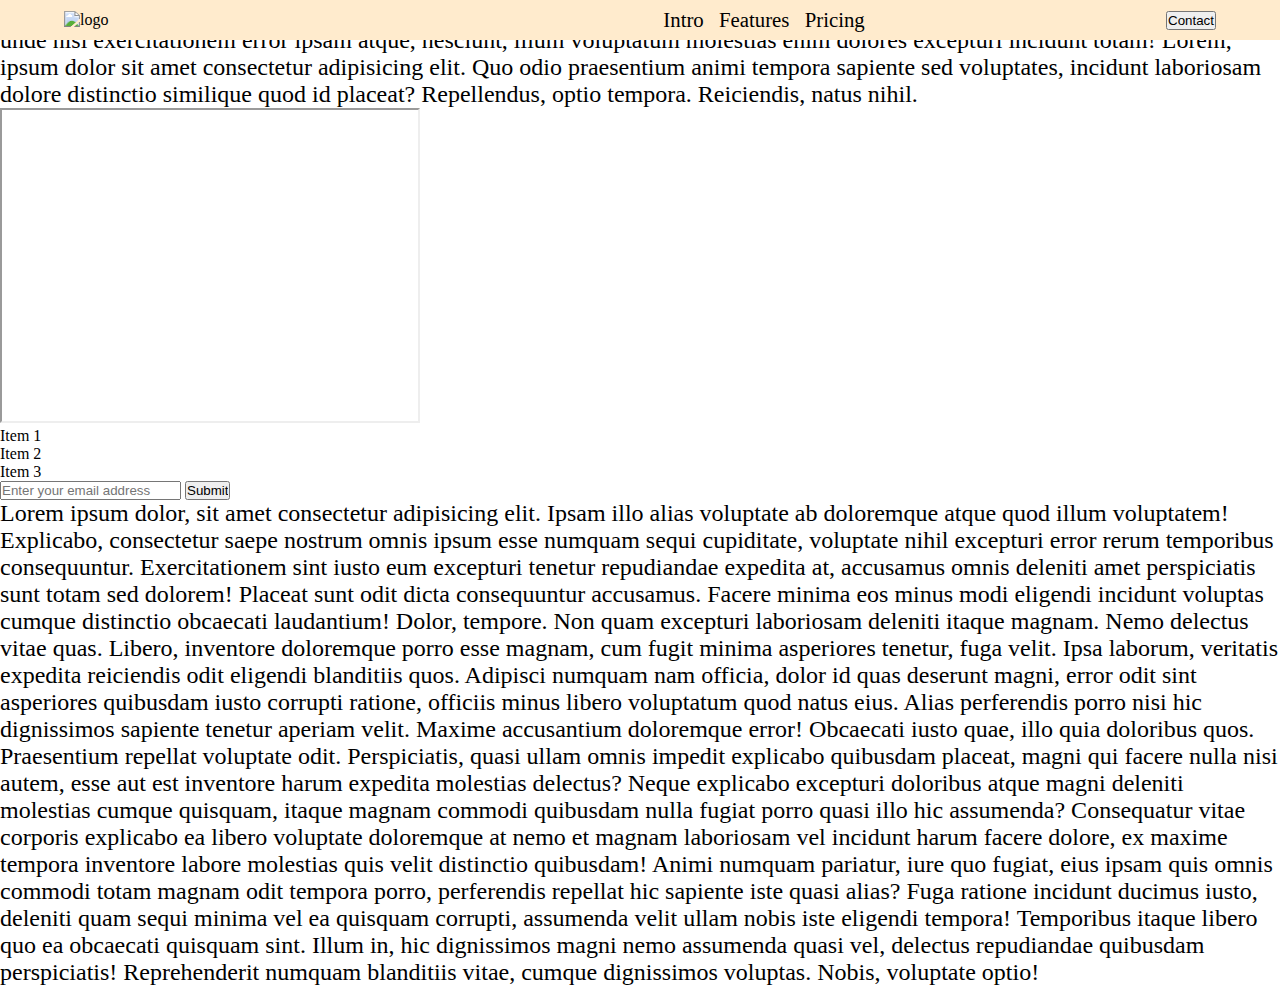
==== Free Code Camp Projects/Responsive Web Design Projects/product_landing.html @ bade26c2 "Responsive Web Design Projects" ====
<!DOCTYPE html>
<html lang="en">
  <head>
    <meta charset="UTF-8" />
    <meta name="viewport" content="width=device-width, initial-scale=1.0" />
    <meta http-equiv="X-UA-Compatible" content="ie=edge" />
    <title>Product Landing</title>
    <link
      href="https://fonts.googleapis.com/css?family=Domine:400,700&display=swap"
      rel="stylesheet"
    />
    <link rel="stylesheet" href="product_landing.css" />
  </head>
  <body>
    <script src="https://cdn.freecodecamp.org/testable-projects-fcc/v1/bundle.js"></script>
    <div>
      <header id="header">
        <img
          src="https://s3.amazonaws.com/freecodecamp/original_trombones.png"
          alt="logo"
          id="header-img"
        />
        <nav id="nav-bar">
          <ul class="nav-links">
            <li><a class="nav-link" href="#intro">Intro</a></li>
            <li><a class="nav-link" href="#features">Features</a></li>
            <li><a class="nav-link" href="#pricing">Pricing</a></li>
          </ul>
        </nav>
        <a href="#submit"><button>Contact</button></a>
      </header>
    </div>
    <div class="container">
      <div id="intro">
        <p>
          Lorem, ipsum dolor sit amet consectetur adipisicing elit. Sequi
          assumenda sapiente veritatis possimus necessitatibus. Reprehenderit
          unde nisi exercitationem error ipsam atque, nesciunt, illum voluptatum
          molestias enim dolores excepturi incidunt totam! Lorem, ipsum dolor
          sit amet consectetur adipisicing elit. Quo odio praesentium animi
          tempora sapiente sed voluptates, incidunt laboriosam dolore distinctio
          similique quod id placeat? Repellendus, optio tempora. Reiciendis,
          natus nihil.
        </p>
      </div>

      <div id="features">
        <iframe
          id="video"
          width="420"
          height="315"
          src="https://www.youtube.com/embed/tgbNymZ7vqY"
        >
        </iframe>
      </div>
      <div id="pricing">
        <div class="flex-container">
          <div>Item 1</div>
          <div>Item 2</div>
          <div>Item 3</div>
        </div>
        <form id="form" action="https://www.freecodecamp.com/email-submit">
          <input
            name="email"
            type="email"
            id="email"
            placeholder="Enter your email address"
            required
          />
          <input id="submit" type="submit" />
        </form>
        <p>
          Lorem ipsum dolor, sit amet consectetur adipisicing elit. Ipsam illo
          alias voluptate ab doloremque atque quod illum voluptatem! Explicabo,
          consectetur saepe nostrum omnis ipsum esse numquam sequi cupiditate,
          voluptate nihil excepturi error rerum temporibus consequuntur.
          Exercitationem sint iusto eum excepturi tenetur repudiandae expedita
          at, accusamus omnis deleniti amet perspiciatis sunt totam sed dolorem!
          Placeat sunt odit dicta consequuntur accusamus. Facere minima eos
          minus modi eligendi incidunt voluptas cumque distinctio obcaecati
          laudantium! Dolor, tempore. Non quam excepturi laboriosam deleniti
          itaque magnam. Nemo delectus vitae quas. Libero, inventore doloremque
          porro esse magnam, cum fugit minima asperiores tenetur, fuga velit.
          Ipsa laborum, veritatis expedita reiciendis odit eligendi blanditiis
          quos. Adipisci numquam nam officia, dolor id quas deserunt magni,
          error odit sint asperiores quibusdam iusto corrupti ratione, officiis
          minus libero voluptatum quod natus eius. Alias perferendis porro nisi
          hic dignissimos sapiente tenetur aperiam velit. Maxime accusantium
          doloremque error! Obcaecati iusto quae, illo quia doloribus quos.
          Praesentium repellat voluptate odit. Perspiciatis, quasi ullam omnis
          impedit explicabo quibusdam placeat, magni qui facere nulla nisi
          autem, esse aut est inventore harum expedita molestias delectus? Neque
          explicabo excepturi doloribus atque magni deleniti molestias cumque
          quisquam, itaque magnam commodi quibusdam nulla fugiat porro quasi
          illo hic assumenda? Consequatur vitae corporis explicabo ea libero
          voluptate doloremque at nemo et magnam laboriosam vel incidunt harum
          facere dolore, ex maxime tempora inventore labore molestias quis velit
          distinctio quibusdam! Animi numquam pariatur, iure quo fugiat, eius
          ipsam quis omnis commodi totam magnam odit tempora porro, perferendis
          repellat hic sapiente iste quasi alias? Fuga ratione incidunt ducimus
          iusto, deleniti quam sequi minima vel ea quisquam corrupti, assumenda
          velit ullam nobis iste eligendi tempora! Temporibus itaque libero quo
          ea obcaecati quisquam sint. Illum in, hic dignissimos magni nemo
          assumenda quasi vel, delectus repudiandae quibusdam perspiciatis!
          Reprehenderit numquam blanditiis vitae, cumque dignissimos voluptas.
          Nobis, voluptate optio!
        </p>
      </div>
    </div>
  </body>
</html>
---- Free Code Camp Projects/Responsive Web Design Projects/product_landing.css ----
@import url("https://fonts.googleapis.com/css?family=Domine:400,700&display=swap");

* {
  margin: 0;
  padding: 0;
  box-sizing: border-box;
}
body {
  margin-top: 0px;
}
p {
  font-size: 1.5rem;
}
header {
  position: fixed;
  display: flex;
  justify-content: space-between;
  align-items: center;
  padding: 5px 5%;
  vertical-align: top;
  background-color: blanchedalmond;
  width: 100%;
  min-height: 40px;
}

#header-img {
  width: 18rem;
  display: flex;
}
.nav-links {
  list-style: none;
  font-size: 1.3rem;
  text-decoration: none;
}
.nav-links li {
  display: inline-block;
  padding: 0px, 20px;
}
.nav-links li a {
  text-decoration: none;
  padding-left: 10px;
  color: black;
  transition: all 0.3s ease 0s;
}
.nav-links li a:hover {
  color: #016d88;
}
p {
  overflow: auto;
}
@media (max-width: 600px) {
  header {
    flex-wrap: wrap;
  }
}
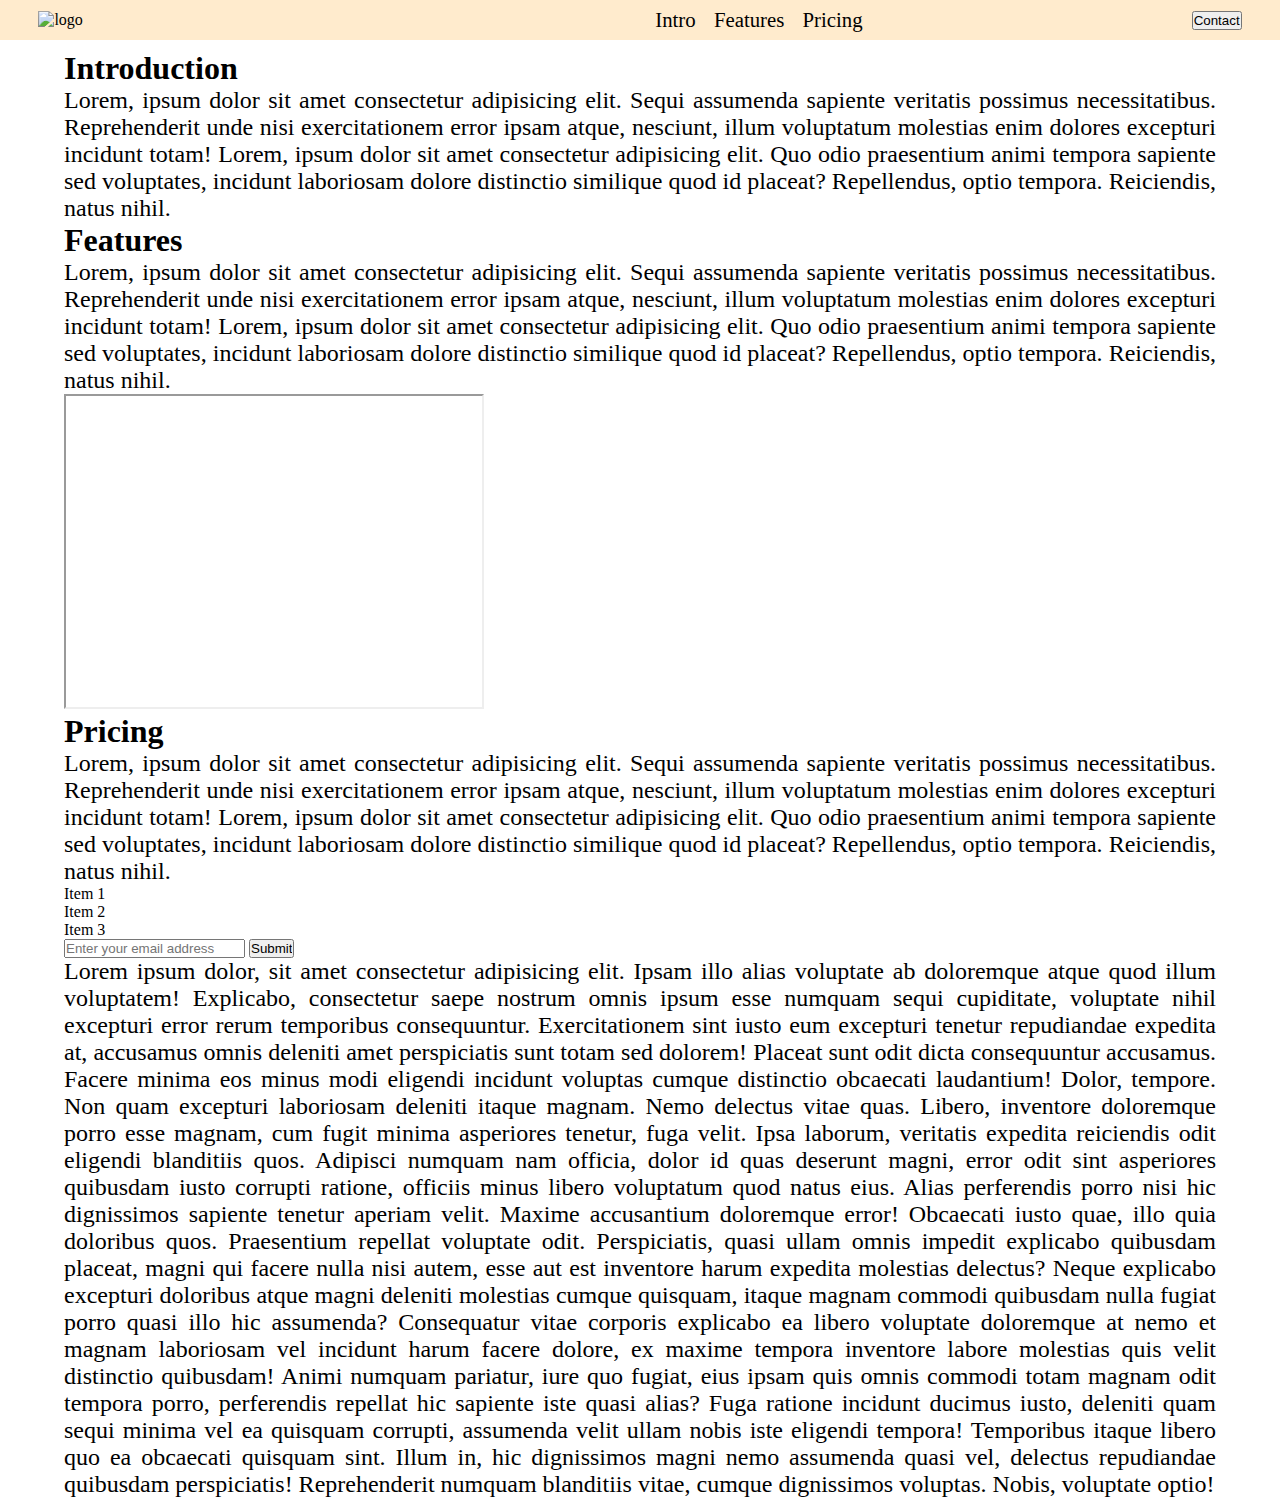
==== commit d9e09be2: "Completed: Responsive Web Design Projects" ====
--- a/Free Code Camp Projects/Responsive Web Design Projects/product_landing.html
+++ b/Free Code Camp Projects/Responsive Web Design Projects/product_landing.html
@@ -32,19 +32,35 @@
     </div>
     <div class="container">
       <div id="intro">
-        <p>
-          Lorem, ipsum dolor sit amet consectetur adipisicing elit. Sequi
-          assumenda sapiente veritatis possimus necessitatibus. Reprehenderit
-          unde nisi exercitationem error ipsam atque, nesciunt, illum voluptatum
-          molestias enim dolores excepturi incidunt totam! Lorem, ipsum dolor
-          sit amet consectetur adipisicing elit. Quo odio praesentium animi
-          tempora sapiente sed voluptates, incidunt laboriosam dolore distinctio
-          similique quod id placeat? Repellendus, optio tempora. Reiciendis,
-          natus nihil.
-        </p>
+        <div class="text-part">
+          <h1>Introduction</h1>
+          <p>
+            Lorem, ipsum dolor sit amet consectetur adipisicing elit. Sequi
+            assumenda sapiente veritatis possimus necessitatibus. Reprehenderit
+            unde nisi exercitationem error ipsam atque, nesciunt, illum
+            voluptatum molestias enim dolores excepturi incidunt totam! Lorem,
+            ipsum dolor sit amet consectetur adipisicing elit. Quo odio
+            praesentium animi tempora sapiente sed voluptates, incidunt
+            laboriosam dolore distinctio similique quod id placeat? Repellendus,
+            optio tempora. Reiciendis, natus nihil.
+          </p>
+        </div>
       </div>
 
       <div id="features">
+        <div class="text-part">
+          <h1>Features</h1>
+          <p>
+            Lorem, ipsum dolor sit amet consectetur adipisicing elit. Sequi
+            assumenda sapiente veritatis possimus necessitatibus. Reprehenderit
+            unde nisi exercitationem error ipsam atque, nesciunt, illum
+            voluptatum molestias enim dolores excepturi incidunt totam! Lorem,
+            ipsum dolor sit amet consectetur adipisicing elit. Quo odio
+            praesentium animi tempora sapiente sed voluptates, incidunt
+            laboriosam dolore distinctio similique quod id placeat? Repellendus,
+            optio tempora. Reiciendis, natus nihil.
+          </p>
+        </div>
         <iframe
           id="video"
           width="420"
@@ -54,11 +70,26 @@
         </iframe>
       </div>
       <div id="pricing">
+        <div class="text-part">
+          <h1>Pricing</h1>
+          <p>
+            Lorem, ipsum dolor sit amet consectetur adipisicing elit. Sequi
+            assumenda sapiente veritatis possimus necessitatibus. Reprehenderit
+            unde nisi exercitationem error ipsam atque, nesciunt, illum
+            voluptatum molestias enim dolores excepturi incidunt totam! Lorem,
+            ipsum dolor sit amet consectetur adipisicing elit. Quo odio
+            praesentium animi tempora sapiente sed voluptates, incidunt
+            laboriosam dolore distinctio similique quod id placeat? Repellendus,
+            optio tempora. Reiciendis, natus nihil.
+          </p>
+        </div>
         <div class="flex-container">
           <div>Item 1</div>
           <div>Item 2</div>
           <div>Item 3</div>
         </div>
+      </div>
+      <div class="contact">
         <form id="form" action="https://www.freecodecamp.com/email-submit">
           <input
             name="email"
--- a/Free Code Camp Projects/Responsive Web Design Projects/product_landing.css
+++ b/Free Code Camp Projects/Responsive Web Design Projects/product_landing.css
@@ -16,7 +16,7 @@
   display: flex;
   justify-content: space-between;
   align-items: center;
-  padding: 5px 5%;
+  padding: 5px 3%;
   vertical-align: top;
   background-color: blanchedalmond;
   width: 100%;
@@ -24,7 +24,9 @@
 }
 
 #header-img {
-  width: 18rem;
+  width: 25%;
+  min-width: 15rem;
+  height: auto;
   display: flex;
 }
 .nav-links {
@@ -38,7 +40,7 @@
 }
 .nav-links li a {
   text-decoration: none;
-  padding-left: 10px;
+  padding-right: 13px;
   color: black;
   transition: all 0.3s ease 0s;
 }
@@ -53,3 +55,10 @@
     flex-wrap: wrap;
   }
 }
+.container {
+  margin: auto 5%;
+  text-align: justify;
+}
+#intro {
+  padding-top: 50px;
+}
